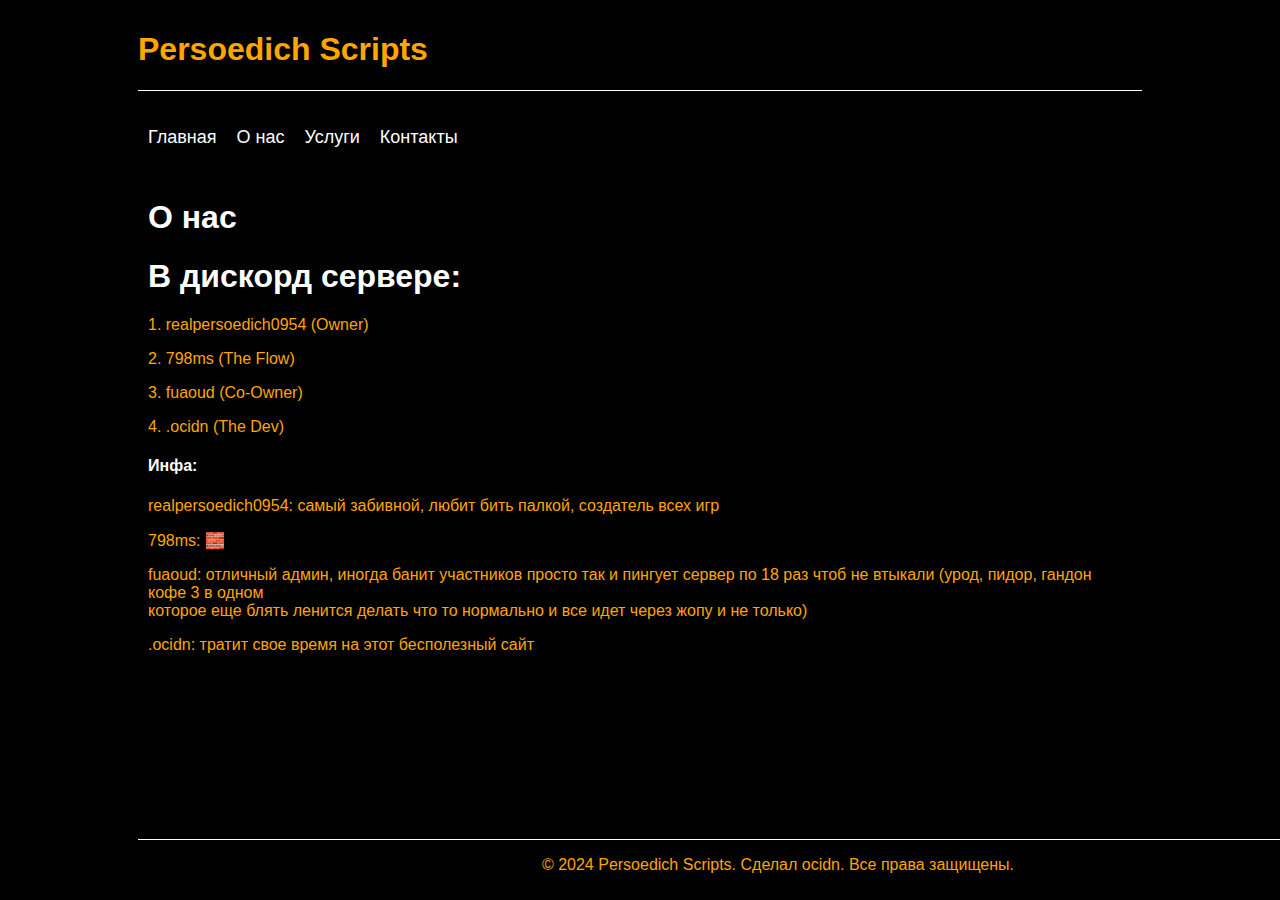
==== about.html @ 48550a91 "Add files via upload" ====
<!DOCTYPE html>
<html lang="en">

<head>
    <meta charset="UTF-8">
    <meta name="viewport" content="width=device-width, initial-scale=1.0">
    <title>Persoedich Scripts</title>
    <link href="style.css" type="text/css" rel="stylesheet">
</head>

<body>

    <div class="container">

        <header>
            <h1 style="color: orange">Persoedich Scripts</h1>
            <p></p>
        </header>

        <nav>
            <a href="index.html">Главная</a>
            <a href="about.html">О нас</a>
            <a href="uslugi.html">Услуги</a>
            <a href="contacs.html">Контакты</a>
        </nav>

        <section>
            <h1>О нас</h1>
            <h1>В дискорд сервере:</h1>
            <p>1. realpersoedich0954 (Owner)</p>
            <p>2. 798ms (The Flow)</p>
            <p>3. fuaoud (Co-Owner)</p>
            <p>4. .ocidn (The Dev)</p>
            <h4>Инфа:</h4>
            <p>realpersoedich0954: самый забивной, любит бить палкой, создатель всех игр </p>
            <p>798ms: 🧱</p>
            <p>fuaoud: отличный админ, иногда банит участников просто так и пингует сервер по 18 раз чтоб не втыкали (урод, пидор, гандон
кофе 3 в одном<br> которое еще блять ленится делать что то нормально и все идет через жопу и не только)</p>
            <p>.ocidn: тратит свое время на этот бесполезный сайт</p>
            
            
        </section>

        <footer>
            <p style="border-bottom: 1px solid white;
            margin: 100px 1;"></p>
            <p>&copy; 2024 Persoedich Scripts. Сделал ocidn. Все права защищены.</p>
        </footer>

    </div>

</body>

</html>
---- style.css ----
body {
            background-color: black;
            color: white;
            font-family: Arial, sans-serif;
            margin: 0;
            padding: 0;
        }

        .container {
            width: 80%;
            margin: 0 auto; /* Центрирование контента */
        }
        
        .container p {
            color: orange
        }

        header, nav, section, footer {
            background-color: black;
            color: white;
            padding: 10px;
        }

        nav {
            display: flex;
            justify-content: flex-start;
        }

        nav a {
            text-decoration: none;
            color: white;
            margin: 0 10px;
            font-size: 18px;
        }
        
nav a:hover {
    background-color: darkorange;
    color: black
}

        section {
            padding: 20px;
        }

        footer {
            text-align: center;
            position: fixed;
            bottom: 0;
            width: 100%;
        }

        /* Горизонтальная линия */
        header p {
            border-bottom: 1px solid white;
            margin: 100px 1;
        }

        /* Медиа-запрос для адаптивности */
        @media screen and (max-width: 600px) {
            nav {
                flex-direction: column;
                align-items: center;
            }

            nav a {
                margin: 5px 0;
            }
        }
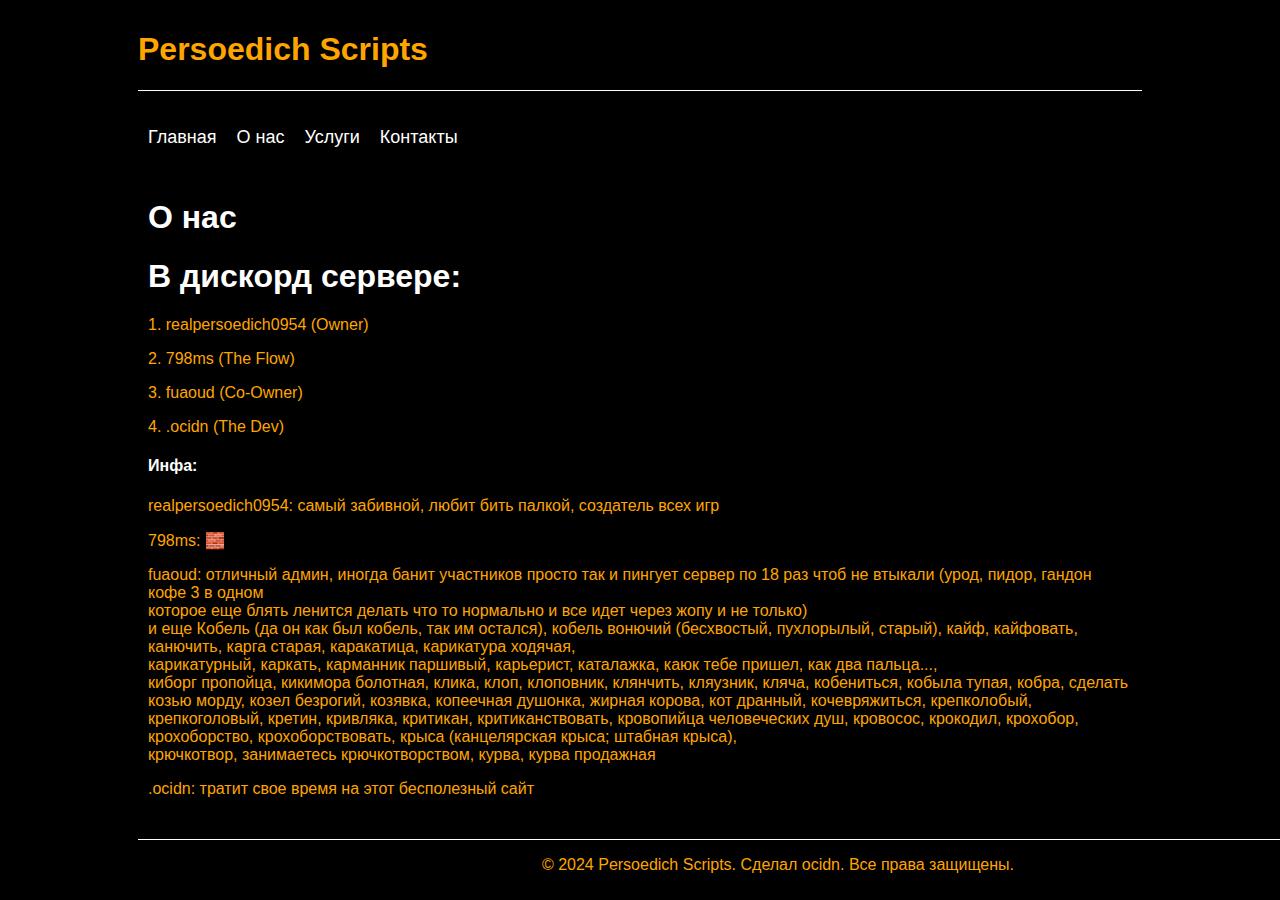
==== commit 216eb5a1: "Update about.html" ====
--- a/about.html
+++ b/about.html
@@ -35,7 +35,7 @@
             <p>realpersoedich0954: самый забивной, любит бить палкой, создатель всех игр </p>
             <p>798ms: 🧱</p>
             <p>fuaoud: отличный админ, иногда банит участников просто так и пингует сервер по 18 раз чтоб не втыкали (урод, пидор, гандон
-кофе 3 в одном<br> которое еще блять ленится делать что то нормально и все идет через жопу и не только)</p>
+кофе 3 в одном<br> которое еще блять ленится делать что то нормально и все идет через жопу и не только) <br> и еще Кобель (да он как был кобель, так им остался), кобель вонючий (бесхвостый, пухлорылый, старый), кайф, кайфовать, канючить, карга старая, каракатица, карикатура ходячая,<br> карикатурный, каркать, карманник паршивый, карьерист, каталажка, каюк тебе пришел, как два пальца...,<br> кибоpг пpопойца, кикимора болотная, клика, клоп, клоповник, клянчить, кляузник, кляча, кобениться, кобыла тупая, кобра, сделать козью моpду, козел безрогий, козявка, копеечная душонка, жирная корова, кот дранный, кочевряжиться, крепколобый, крепкоголовый, кретин, кривляка, критикан, критиканствовать, кровопийца человеческих душ, кровосос, крокодил, крохобор, крохоборство, крохоборствовать, крыса (канцелярская крыса; штабная крыса),<br> крючкотвор, занимаетесь крючкотворством, курва, курва продажная</p>
             <p>.ocidn: тратит свое время на этот бесполезный сайт</p>
             
             
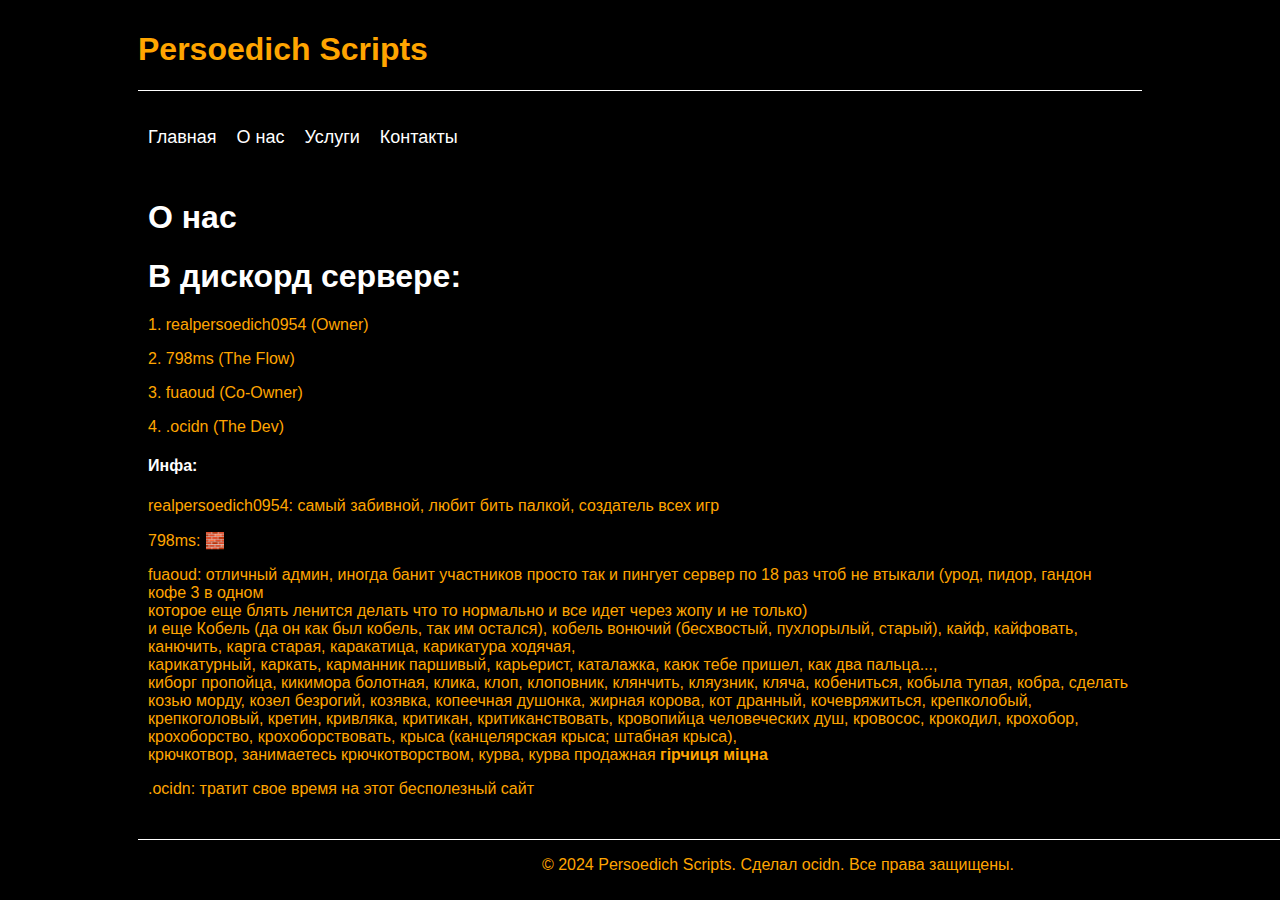
==== commit b47f43a3: "Update about.html" ====
--- a/about.html
+++ b/about.html
@@ -35,7 +35,7 @@
             <p>realpersoedich0954: самый забивной, любит бить палкой, создатель всех игр </p>
             <p>798ms: 🧱</p>
             <p>fuaoud: отличный админ, иногда банит участников просто так и пингует сервер по 18 раз чтоб не втыкали (урод, пидор, гандон
-кофе 3 в одном<br> которое еще блять ленится делать что то нормально и все идет через жопу и не только) <br> и еще Кобель (да он как был кобель, так им остался), кобель вонючий (бесхвостый, пухлорылый, старый), кайф, кайфовать, канючить, карга старая, каракатица, карикатура ходячая,<br> карикатурный, каркать, карманник паршивый, карьерист, каталажка, каюк тебе пришел, как два пальца...,<br> кибоpг пpопойца, кикимора болотная, клика, клоп, клоповник, клянчить, кляузник, кляча, кобениться, кобыла тупая, кобра, сделать козью моpду, козел безрогий, козявка, копеечная душонка, жирная корова, кот дранный, кочевряжиться, крепколобый, крепкоголовый, кретин, кривляка, критикан, критиканствовать, кровопийца человеческих душ, кровосос, крокодил, крохобор, крохоборство, крохоборствовать, крыса (канцелярская крыса; штабная крыса),<br> крючкотвор, занимаетесь крючкотворством, курва, курва продажная</p>
+кофе 3 в одном<br> которое еще блять ленится делать что то нормально и все идет через жопу и не только) <br> и еще Кобель (да он как был кобель, так им остался), кобель вонючий (бесхвостый, пухлорылый, старый), кайф, кайфовать, канючить, карга старая, каракатица, карикатура ходячая,<br> карикатурный, каркать, карманник паршивый, карьерист, каталажка, каюк тебе пришел, как два пальца...,<br> кибоpг пpопойца, кикимора болотная, клика, клоп, клоповник, клянчить, кляузник, кляча, кобениться, кобыла тупая, кобра, сделать козью моpду, козел безрогий, козявка, копеечная душонка, жирная корова, кот дранный, кочевряжиться, крепколобый, крепкоголовый, кретин, кривляка, критикан, критиканствовать, кровопийца человеческих душ, кровосос, крокодил, крохобор, крохоборство, крохоборствовать, крыса (канцелярская крыса; штабная крыса),<br> крючкотвор, занимаетесь крючкотворством, курва, курва продажная <strong>гiрчиця мiцна</strong></p>
             <p>.ocidn: тратит свое время на этот бесполезный сайт</p>
             
             
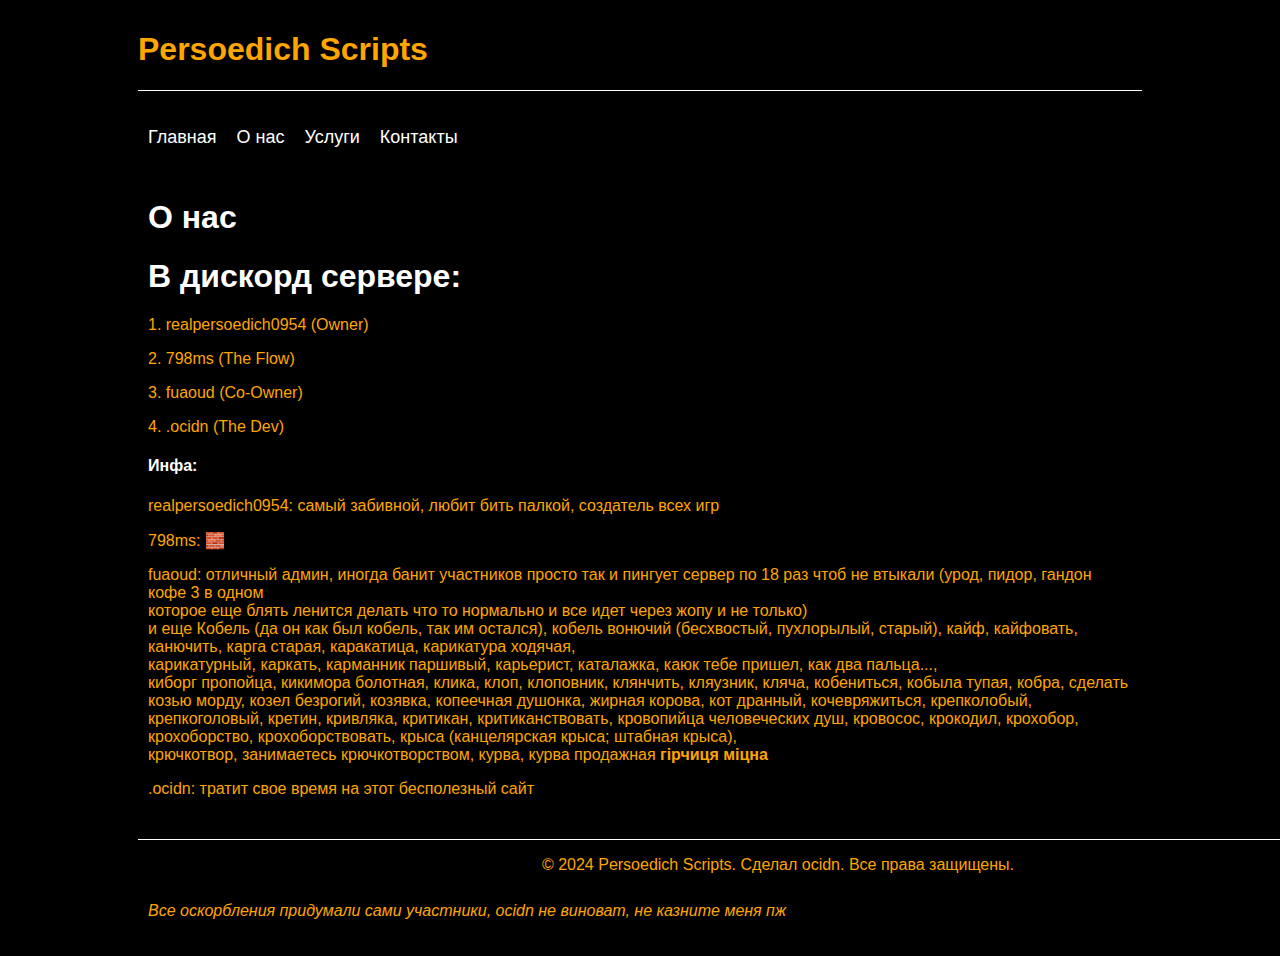
==== commit df0506e2: "Update about.html" ====
--- a/about.html
+++ b/about.html
@@ -37,6 +37,8 @@
             <p>fuaoud: отличный админ, иногда банит участников просто так и пингует сервер по 18 раз чтоб не втыкали (урод, пидор, гандон
 кофе 3 в одном<br> которое еще блять ленится делать что то нормально и все идет через жопу и не только) <br> и еще Кобель (да он как был кобель, так им остался), кобель вонючий (бесхвостый, пухлорылый, старый), кайф, кайфовать, канючить, карга старая, каракатица, карикатура ходячая,<br> карикатурный, каркать, карманник паршивый, карьерист, каталажка, каюк тебе пришел, как два пальца...,<br> кибоpг пpопойца, кикимора болотная, клика, клоп, клоповник, клянчить, кляузник, кляча, кобениться, кобыла тупая, кобра, сделать козью моpду, козел безрогий, козявка, копеечная душонка, жирная корова, кот дранный, кочевряжиться, крепколобый, крепкоголовый, кретин, кривляка, критикан, критиканствовать, кровопийца человеческих душ, кровосос, крокодил, крохобор, крохоборство, крохоборствовать, крыса (канцелярская крыса; штабная крыса),<br> крючкотвор, занимаетесь крючкотворством, курва, курва продажная <strong>гiрчиця мiцна</strong></p>
             <p>.ocidn: тратит свое время на этот бесполезный сайт</p>
+            <br><br><br><br>
+            <p><i>Все оскорбления придумали сами участники, ocidn не виноват, не казните меня пж</i></p>
             
             
         </section>
